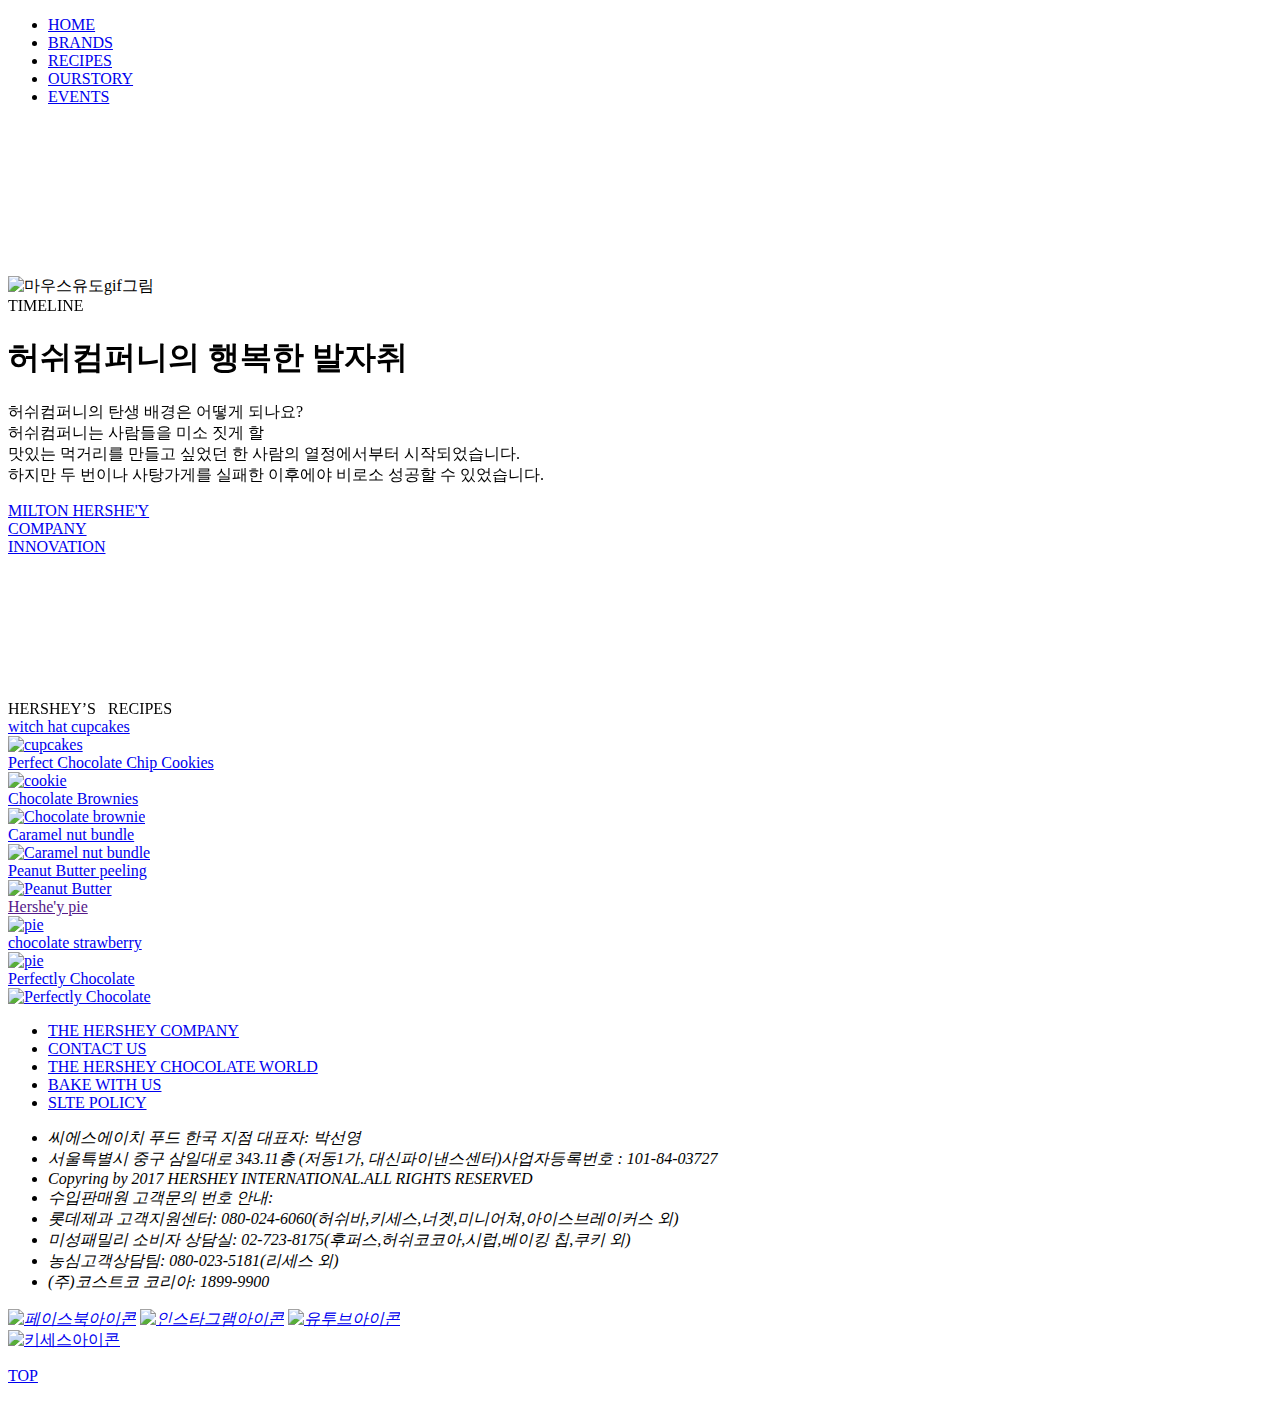
==== html/hershey's.html @ b61676c1 "경로 변경" ====
<!DOCTYPE html>
<html lang="ko">

<head>
    <meta charset="UTF-8">
    <meta name="viewport" content="width=device-width, initial-scale=1, minimum-scale=1, maximum-scale=1" />
    <link rel="stylesheet" href="https://cdnjs.cloudflare.com/ajax/libs/animate.css/4.1.1/animate.min.css">
    <link rel="stylesheet" href="https://unpkg.com/aos@2.3.1/dist/aos.css" />
    <link rel="stylesheet" type="text/css" href="/portfolio/css/hershey's.css">
    <link rel="stylesheet" type="text/css" media="all and (max-width: 1024px)" href="/portfolio/css/hershey'sT.css">
    <link rel="stylesheet" type="text/css" media="all and (max-width: 640px)" href="/portfolio/css/hershey'sM.css">

    <title>😎Hershey's</title>
</head>

<body>

    <header>
        <div class="top">

            <div class="top_logo">
                <a href="./hershey's.html" class="logo"></a>
            </div>
        </div>
        <nav class="nav">
            <ul class="nav-items">
                <li class="nav-item">
                    <a href="./hershey's.html" class="nav-link"><span>HOME</span></a>
                </li>
                <li class="nav-item dropdown">
                    <a href="./hershey's_01.html" class="nav-link"><span>BRANDS</span></a>
                    <nav class="submenu">
                        <!-- <ul class="submenu-items">
                            <li class="submenu-item"><a href="./hershey's_01.html" class="submenu-link">Hershey's</a></li>
                            <li class="submenu-item"><a href="./hershey's_01.html" class="submenu-link">Kisses</a></li>
                            <li class="submenu-item"><a href="./hershey's_01.html" class="submenu-link">Reese's</a></li>
                            <li class="submenu-item"><a href="./hershey's_01.html" class="submenu-link">Ice Breakers</a></li>
                            <li class="submenu-item"><a href="./hershey's_01.html" class="submenu-link">Whoppers</a></li>
                        </ul> -->
                    </nav>
                </li>
                <li class="nav-item">
                    <a href="./hershey's_recipes04.html" class="nav-link"><span>RECIPES</span></a>
                </li>
                <li class="nav-item">
                    <a href="./hershey's_ourstory02.html" class="nav-link"><span>OURSTORY</span></a>
                </li>
                <li class="nav-item">
                    <a href="./hershey's_event03.html" class="nav-link"><span>EVENTS</span></a>
                </li>
            </ul>
        </nav>
    </header>
    <video src="/portfolio/images/Hershys/output(video-cutter-js.com)(2).mp4" poster="https://youtu.be/u0MWQMY-svg" loop autoplay
        muted></video>

    <div class="iconmouse"><img src="../imges/Hershys/mouse.gif" alt="마우스유도gif그림"></div>


    <!-- history -->
    <div class="sec01">
        <div class="box01">

            <div class="left_history">
                <div data-aos="fade-up" data-aos-duration="2000">
                    <span>TIMELINE</span>
                </div>

                <div data-aos="fade-up" data-aos-duration="2000">
                    <h1>허쉬컴퍼니의 행복한 발자취</h1>
                </div>
                <div data-aos="fade-up" data-aos-duration="2000">
                    <p> 허쉬컴퍼니의 탄생 배경은 어떻게 되나요?<br>
                        허쉬컴퍼니는 사람들을 미소 짓게 할 <br>맛있는 먹거리를 만들고 싶었던 한 사람의 열정에서부터 시작되었습니다.<br>
                        하지만 두 번이나 사탕가게를 실패한 이후에야 비로소 성공할 수 있었습니다.</p>
                </div>
            </div>
        </div>
        <!-- </div>> -->
        <!-- <div class="sec02"> -->
        <div class="box02">
            <div class="box2_01">
                <div data-aos="fade-up" data-aos-duration="2000">
                    <div class="story01"></div>
                </div>
                <a href="./hershey's_ourstory02.html">
                    <span>MILTON HERSHE'Y</span>
                </a>
            </div>
            <div class="box2_01">
                <div data-aos="fade-up" data-aos-duration="2000">
                    <div class="story02"></div>
                </div>
                <a href="./hershey's_ourstory02.html">
                    <span>COMPANY</span>
                </a>
            </div>
            <div class="box2_01">
                <div data-aos="fade-up" data-aos-duration="2000">
                    <div class="story03"></div>
                </div>
                <a href="./hershey's_ourstory02.html">
                    <span>INNOVATION</span>
                </a>
            </div>
        </div>
    </div>

    <div class="brand_photo"></div>
    <div class="sec03">
        <div data-aos="fade-up" data-aos-duration="2000">
            <div class="logo_01">
            </div>
        </div>
        <div class="slider">
            <div class="slide-track">
                <div class="slide">
                    <img src="../imges/Hershys/hsy-002214_1.png" alt="" />
                </div>
                <div class="slide">
                    <img src="../imges/Hershys/hsy-002252_1.png" alt="" />
                </div>
                <div class="slide">
                    <img src="../imges/Hershys/hsy-002405_1.png" alt="" />
                </div>
                <div class="slide">
                    <img src="../imges/Hershys/hsy-018741_1.png" alt="" />
                </div>
                <div class="slide">
                    <img src="../imges/Hershys/hsy-070534_1.png" alt="" />
                </div>
                <div class="slide">
                    <img src="../imges/Hershys/hsy-195411_1.png" alt="" />
                </div>
                <div class="slide">
                    <img src="../imges/Hershys/hsy-196401_1.png" alt="" />
                </div>
                <div class="slide">
                    <img src="../imges/Hershys/hsy-196470_1.png" alt="" />
                </div>
            </div>
        </div>
    </div>

    <div class="recipes_photo"></div>

    <div class="sec04">
        <div data-aos="fade-up" data-aos-duration="2000">
            <div class="recipetitle">
                <span>HERSHEY’S&nbsp;&nbsp;&nbsp;RECIPES </span>
            </div>
        </div>
        <div class="grid-recipe">
            <div id="recipe01" class="location-listing">
                <a class="location-title" href="./hershey's_recipes04.html">
                    witch hat cupcakes </a>
                <div class="location-image">
                    <a href="./hershey's_recipes04.html"> <img src="/portfolio/images/Hershys/recipes01.png" alt="cupcakes"></a>
                </div>
            </div>
            <div id="recipe02" class="location-listing">
                <a class="location-title" href="./hershey's_recipes04.html">
                    Perfect Chocolate Chip Cookies </a>
                <div class="location-image">
                    <a href="./hershey's_recipes04.html">
                        <img src="/portfolio/images/Hershys/recipes02.png" alt="cookie"> </a>
                </div>
            </div>
            <div id="recipe03" class="location-listing">
                <a class="location-title" href="./hershey's_recipes04.html">
                    Chocolate Brownies </a>
                <div class="location-image">
                    <a href="./hershey's_recipes04.html">
                        <img src="/portfolio/images/Hershys/recipes03.png" alt="Chocolate brownie"> </a>
                </div>
            </div>
            <div id="recipe04" class="location-listing">
                <a class="location-title" href="./hershey's_recipes04.html">
                    Caramel nut bundle </a>
                <div class="location-image">
                    <a href="./hershey's_recipes04.html">
                        <img src="/portfolio/images/Hershys/recipes04.png" alt=" Caramel nut bundle"> </a>
                </div>
            </div>
            <div id="recipe05" class="location-listing">
                <a class="location-title" href="./hershey's_recipes04.html">
                    Peanut Butter peeling </a>
                <div class="location-image">
                    <a href="./hershey's_recipes04.html">
                        <img src="/portfolio/images/Hershys/recipes05.png" alt="Peanut Butter"> </a>
                </div>
            </div>
            <div id="recipe06" class="location-listing">
                <a class="location-title" href="">
                    Hershe'y pie </a>
                <div class="location-image">
                    <a href="./hershey's_recipes04.html">
                        <img src="/portfolio/images/Hershys/recipes06.png" alt="pie"> </a>
                </div>
            </div>
            <div id="recipe07" class="location-listing">
                <a class="location-title" href="./hershey's_recipes04.html">
                    chocolate strawberry </a>
                <div class="location-image">
                    <a href="./hershey's_recipes04.html">
                        <img src="/portfolio/images/Hershys/recipes07.png" alt="pie"></a>
                </div>
            </div>
            <div id="recipe08" class="location-listing">
                <a class="location-title" href="./hershey's_recipes04.html">
                    Perfectly Chocolate </a>
                <div class="location-image">
                    <a href="./hershey's_recipes04.html">
                        <img src="/portfolio/images/Hershys/recipes08.png" alt="Perfectly Chocolate"> </a>
                </div>
            </div>
        </div>
    </div>
    <!-- end grid container -->

    <div class="backgroundimg"></div>
    <footer>
        <ul class="company">
            <li><a href="https://www.thehersheycompany.com/en_us/home.html">THE HERSHEY COMPANY</a></li>
            <li><a href="https://www.thehersheycompany.com/en_us/home/contact-us.html">CONTACT US</a></li>
            <li><a href="https://www.chocolateworld.com/home.html">THE HERSHEY CHOCOLATE WORLD</a></li>
            <li><a href="https://www.hersheyland.com/home">BAKE WITH US</a></li>
            <li><a href="#">SLTE POLICY</a></li>
        </ul>
        <address>
            <ul>
                <li>씨에스에이치 푸드 한국 지점 대표자: 박선영</li>
                <li>서울특별시 중구 삼일대로 343.11층 (저동1가, 대신파이낸스센터)사업자등록번호 : 101-84-03727</li>
                <li>Copyring by 2017 HERSHEY INTERNATIONAL.ALL RIGHTS RESERVED</li>
                <li>수입판매원 고객문의 번호 안내:</li>
                <li>롯데제과 고객지원센터: 080-024-6060(허쉬바,키세스,너겟,미니어쳐,아이스브레이커스 외)</li>
                <li>미성패밀리 소비자 상담실: 02-723-8175(후퍼스,허쉬코코아,시럽,베이킹 칩,쿠키 외)</li>
                <li>농심고객상담팀: 080-023-5181(리세스 외)</li>
                <li>(주)코스트코 코리아: 1899-9900</li>
            </ul>
            <div class="sns">
                <a href="https://www.facebook.com/hersheykorea/"><img src="/portfolio/images/Hershys/Facebook.png"
                        alt="페이스북아이콘"></a>
                <a href="https://www.facebook.com/hersheykorea/"><img src="/portfolio/images/Hershys/Instagram.png"
                        alt="인스타그램아이콘"></a>
                <a href="https://www.facebook.com/hersheykorea/"><img src="/portfolio/images/Hershys/YouTube.png" alt="유투브아이콘"></a>
            </div>
        </address>
    </footer>

    <a id="TOP" href="#"><img src="/portfolio/images/Hershys/favicon-tbn.png" style="width: 30px; height: 30px;" alt="키세스아이콘">
        <p>TOP</p>
    </a>

    <script src="https://cdnjs.cloudflare.com/ajax/libs/jquery/3.6.0/jquery.min.js"></script>
    <script src="https://unpkg.com/aos@2.3.1/dist/aos.js"></script>
    <script>
        AOS.init({
            easing: 'ease-out-back',
            duration: 1000
        });
        $(function () {
            $("#TOP").click(function () {
                $('html, body').animate({
                    scrollTop: 0
                }, 400);
                return false;
            });
        });
        $(window).scroll(function () {
            if ($(this).scrollTop() > 500) {
                $('#TOP').fadeIn();
            } else {
                $('#TOP').fadeOut();
            }
        });
    </script>
</body>

</html>
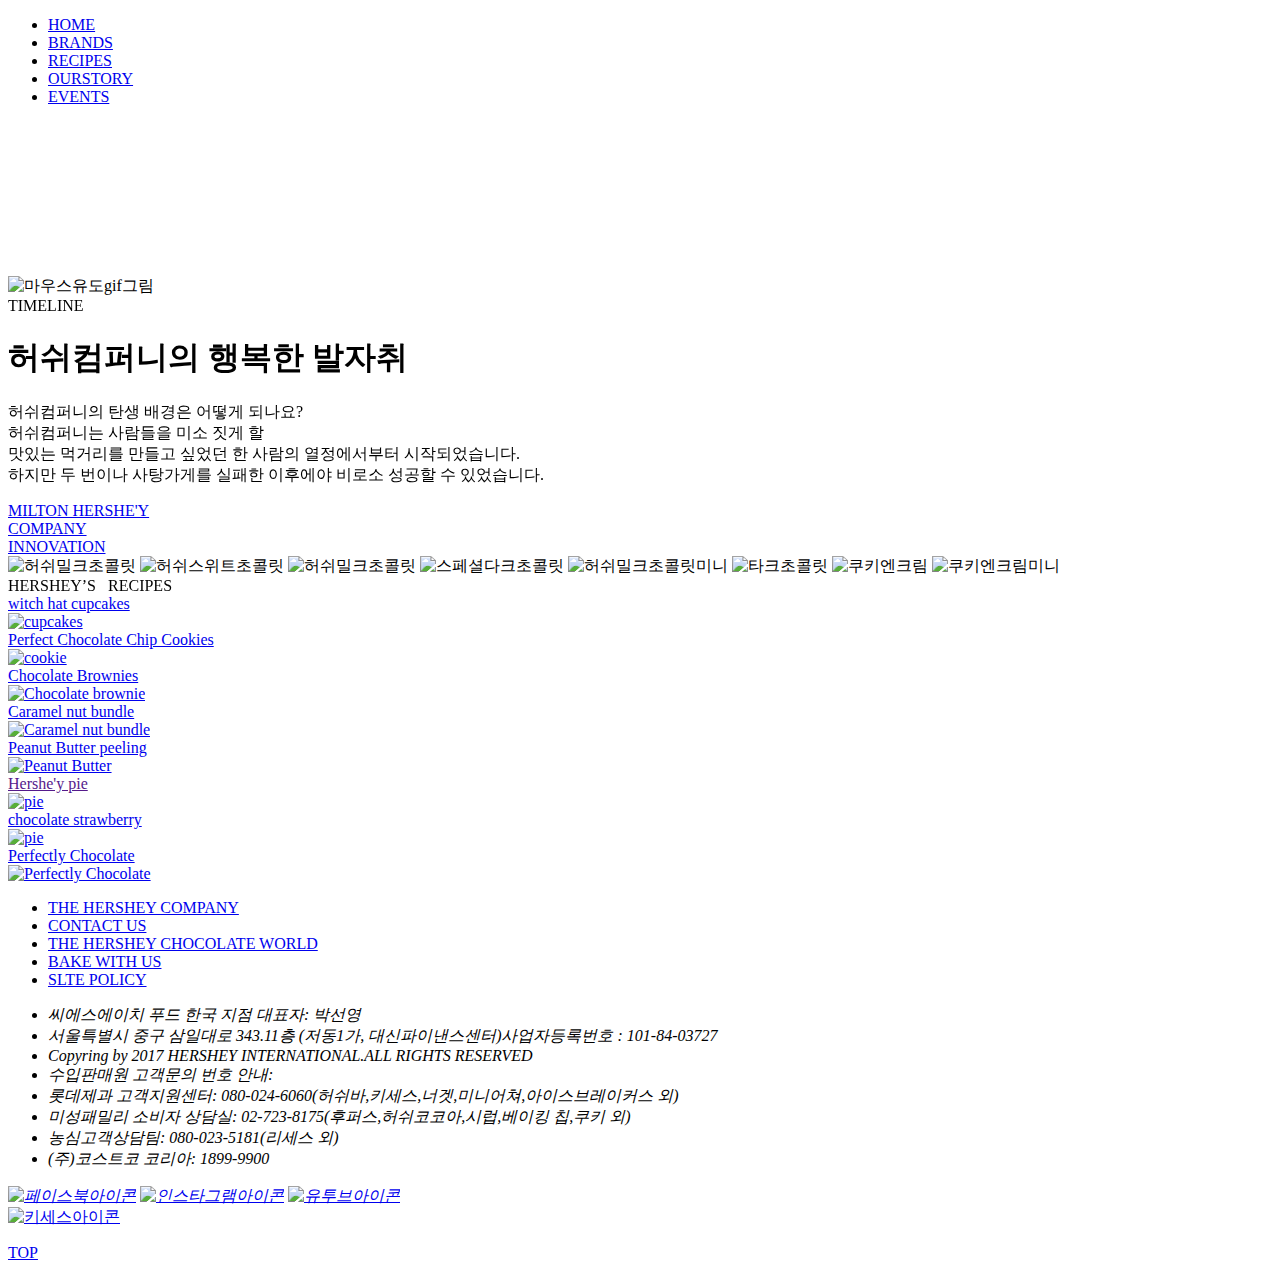
==== commit 93775c5e: "수정" ====
--- a/html/hershey's.html
+++ b/html/hershey's.html
@@ -3,9 +3,9 @@
 
 <head>
     <meta charset="UTF-8">
-    <meta name="viewport" content="width=device-width, initial-scale=1, minimum-scale=1, maximum-scale=1" />
+    <meta name="viewport" content="width=device-width, initial-scale=1.0, maximum-scale=1, minimum-scale=1">
     <link rel="stylesheet" href="https://cdnjs.cloudflare.com/ajax/libs/animate.css/4.1.1/animate.min.css">
-    <link rel="stylesheet" href="https://unpkg.com/aos@2.3.1/dist/aos.css" />
+    <link rel="stylesheet" href="https://unpkg.com/aos@2.3.1/dist/aos.css">
     <link rel="stylesheet" type="text/css" href="/portfolio/css/hershey's.css">
     <link rel="stylesheet" type="text/css" media="all and (max-width: 1024px)" href="/portfolio/css/hershey'sT.css">
     <link rel="stylesheet" type="text/css" media="all and (max-width: 640px)" href="/portfolio/css/hershey'sM.css">
@@ -17,7 +17,6 @@
 
     <header>
         <div class="top">
-
             <div class="top_logo">
                 <a href="./hershey's.html" class="logo"></a>
             </div>
@@ -29,15 +28,6 @@
                 </li>
                 <li class="nav-item dropdown">
                     <a href="./hershey's_01.html" class="nav-link"><span>BRANDS</span></a>
-                    <nav class="submenu">
-                        <!-- <ul class="submenu-items">
-                            <li class="submenu-item"><a href="./hershey's_01.html" class="submenu-link">Hershey's</a></li>
-                            <li class="submenu-item"><a href="./hershey's_01.html" class="submenu-link">Kisses</a></li>
-                            <li class="submenu-item"><a href="./hershey's_01.html" class="submenu-link">Reese's</a></li>
-                            <li class="submenu-item"><a href="./hershey's_01.html" class="submenu-link">Ice Breakers</a></li>
-                            <li class="submenu-item"><a href="./hershey's_01.html" class="submenu-link">Whoppers</a></li>
-                        </ul> -->
-                    </nav>
                 </li>
                 <li class="nav-item">
                     <a href="./hershey's_recipes04.html" class="nav-link"><span>RECIPES</span></a>
@@ -51,17 +41,15 @@
             </ul>
         </nav>
     </header>
-    <video src="/portfolio/images/Hershys/output(video-cutter-js.com)(2).mp4" poster="https://youtu.be/u0MWQMY-svg" loop autoplay
+    <video src="../imges/Hershys/output(video-cutter-js.com)(2).mp4" poster="https://youtu.be/u0MWQMY-svg" loop autoplay
         muted></video>
 
     <div class="iconmouse"><img src="../imges/Hershys/mouse.gif" alt="마우스유도gif그림"></div>
-
-
     <!-- history -->
     <div class="sec01">
         <div class="box01">
 
-            <div class="left_history">
+            <div class="history">
                 <div data-aos="fade-up" data-aos-duration="2000">
                     <span>TIMELINE</span>
                 </div>
@@ -76,8 +64,6 @@
                 </div>
             </div>
         </div>
-        <!-- </div>> -->
-        <!-- <div class="sec02"> -->
         <div class="box02">
             <div class="box2_01">
                 <div data-aos="fade-up" data-aos-duration="2000">
@@ -115,35 +101,19 @@
         <div class="slider">
             <div class="slide-track">
                 <div class="slide">
-                    <img src="../imges/Hershys/hsy-002214_1.png" alt="" />
-                </div>
-                <div class="slide">
-                    <img src="../imges/Hershys/hsy-002252_1.png" alt="" />
-                </div>
-                <div class="slide">
-                    <img src="../imges/Hershys/hsy-002405_1.png" alt="" />
-                </div>
-                <div class="slide">
-                    <img src="../imges/Hershys/hsy-018741_1.png" alt="" />
-                </div>
-                <div class="slide">
-                    <img src="../imges/Hershys/hsy-070534_1.png" alt="" />
-                </div>
-                <div class="slide">
-                    <img src="../imges/Hershys/hsy-195411_1.png" alt="" />
-                </div>
-                <div class="slide">
-                    <img src="../imges/Hershys/hsy-196401_1.png" alt="" />
-                </div>
-                <div class="slide">
-                    <img src="../imges/Hershys/hsy-196470_1.png" alt="" />
+                    <img src="../imges/Hershys/hsy-002214_1.png" alt="허쉬밀크초콜릿"/>
+                    <img src="../imges/Hershys/hsy-002252_1.png" alt="허쉬스위트초콜릿"/>
+                    <img src="../imges/Hershys/hsy-002405_1.png" alt="허쉬밀크초콜릿"/>
+                    <img src="../imges/Hershys/hsy-018741_1.png" alt="스페셜다크초콜릿"/>
+                    <img src="../imges/Hershys/hsy-070534_1.png" alt="허쉬밀크초콜릿미니"/>
+                    <img src="../imges/Hershys/hsy-195411_1.png" alt="타크초콜릿"/>
+                    <img src="../imges/Hershys/hsy-196401_1.png" alt="쿠키엔크림"/>
+                    <img src="../imges/Hershys/hsy-196470_1.png" alt="쿠키엔크림미니"/>
                 </div>
             </div>
         </div>
     </div>
-
     <div class="recipes_photo"></div>
-
     <div class="sec04">
         <div data-aos="fade-up" data-aos-duration="2000">
             <div class="recipetitle">
@@ -155,7 +125,7 @@
                 <a class="location-title" href="./hershey's_recipes04.html">
                     witch hat cupcakes </a>
                 <div class="location-image">
-                    <a href="./hershey's_recipes04.html"> <img src="/portfolio/images/Hershys/recipes01.png" alt="cupcakes"></a>
+                    <a href="./hershey's_recipes04.html"> <img src="../imges/Hershys/recipes01.png" alt="cupcakes"></a>
                 </div>
             </div>
             <div id="recipe02" class="location-listing">
@@ -163,7 +133,7 @@
                     Perfect Chocolate Chip Cookies </a>
                 <div class="location-image">
                     <a href="./hershey's_recipes04.html">
-                        <img src="/portfolio/images/Hershys/recipes02.png" alt="cookie"> </a>
+                        <img src="../imges/Hershys/recipes02.png" alt="cookie"></a>
                 </div>
             </div>
             <div id="recipe03" class="location-listing">
@@ -171,7 +141,7 @@
                     Chocolate Brownies </a>
                 <div class="location-image">
                     <a href="./hershey's_recipes04.html">
-                        <img src="/portfolio/images/Hershys/recipes03.png" alt="Chocolate brownie"> </a>
+                        <img src="../imges/Hershys/recipes03.png" alt="Chocolate brownie"></a>
                 </div>
             </div>
             <div id="recipe04" class="location-listing">
@@ -179,7 +149,7 @@
                     Caramel nut bundle </a>
                 <div class="location-image">
                     <a href="./hershey's_recipes04.html">
-                        <img src="/portfolio/images/Hershys/recipes04.png" alt=" Caramel nut bundle"> </a>
+                        <img src="../imges/Hershys/recipes04.png" alt=" Caramel nut bundle"></a>
                 </div>
             </div>
             <div id="recipe05" class="location-listing">
@@ -187,7 +157,7 @@
                     Peanut Butter peeling </a>
                 <div class="location-image">
                     <a href="./hershey's_recipes04.html">
-                        <img src="/portfolio/images/Hershys/recipes05.png" alt="Peanut Butter"> </a>
+                        <img src="../imges/Hershys/recipes05.png" alt="Peanut Butter"></a>
                 </div>
             </div>
             <div id="recipe06" class="location-listing">
@@ -195,7 +165,7 @@
                     Hershe'y pie </a>
                 <div class="location-image">
                     <a href="./hershey's_recipes04.html">
-                        <img src="/portfolio/images/Hershys/recipes06.png" alt="pie"> </a>
+                        <img src="../imges/Hershys/recipes06.png" alt="pie"></a>
                 </div>
             </div>
             <div id="recipe07" class="location-listing">
@@ -203,7 +173,7 @@
                     chocolate strawberry </a>
                 <div class="location-image">
                     <a href="./hershey's_recipes04.html">
-                        <img src="/portfolio/images/Hershys/recipes07.png" alt="pie"></a>
+                        <img src="../imges/Hershys/recipes07.png" alt="pie"></a>
                 </div>
             </div>
             <div id="recipe08" class="location-listing">
@@ -211,13 +181,12 @@
                     Perfectly Chocolate </a>
                 <div class="location-image">
                     <a href="./hershey's_recipes04.html">
-                        <img src="/portfolio/images/Hershys/recipes08.png" alt="Perfectly Chocolate"> </a>
+                        <img src="../imges/Hershys/recipes08.png" alt="Perfectly Chocolate"> </a>
                 </div>
             </div>
         </div>
     </div>
     <!-- end grid container -->
-
     <div class="backgroundimg"></div>
     <footer>
         <ul class="company">
@@ -239,16 +208,17 @@
                 <li>(주)코스트코 코리아: 1899-9900</li>
             </ul>
             <div class="sns">
-                <a href="https://www.facebook.com/hersheykorea/"><img src="/portfolio/images/Hershys/Facebook.png"
+                <a href="https://www.facebook.com/hersheykorea/"><img src="../imges/Hershys/Facebook.png"
                         alt="페이스북아이콘"></a>
-                <a href="https://www.facebook.com/hersheykorea/"><img src="/portfolio/images/Hershys/Instagram.png"
+                <a href="https://www.facebook.com/hersheykorea/"><img src="../imges/Hershys/Instagram.png"
                         alt="인스타그램아이콘"></a>
-                <a href="https://www.facebook.com/hersheykorea/"><img src="/portfolio/images/Hershys/YouTube.png" alt="유투브아이콘"></a>
+                <a href="https://www.facebook.com/hersheykorea/"><img src="../imges/Hershys/YouTube.png"
+                        alt="유투브아이콘"></a>
             </div>
         </address>
     </footer>
 
-    <a id="TOP" href="#"><img src="/portfolio/images/Hershys/favicon-tbn.png" style="width: 30px; height: 30px;" alt="키세스아이콘">
+    <a id="TOP" href="#"><img src="../imges/Hershys/favicon-tbn.png" style="width: 30px; height: 30px;" alt="키세스아이콘">
         <p>TOP</p>
     </a>
 
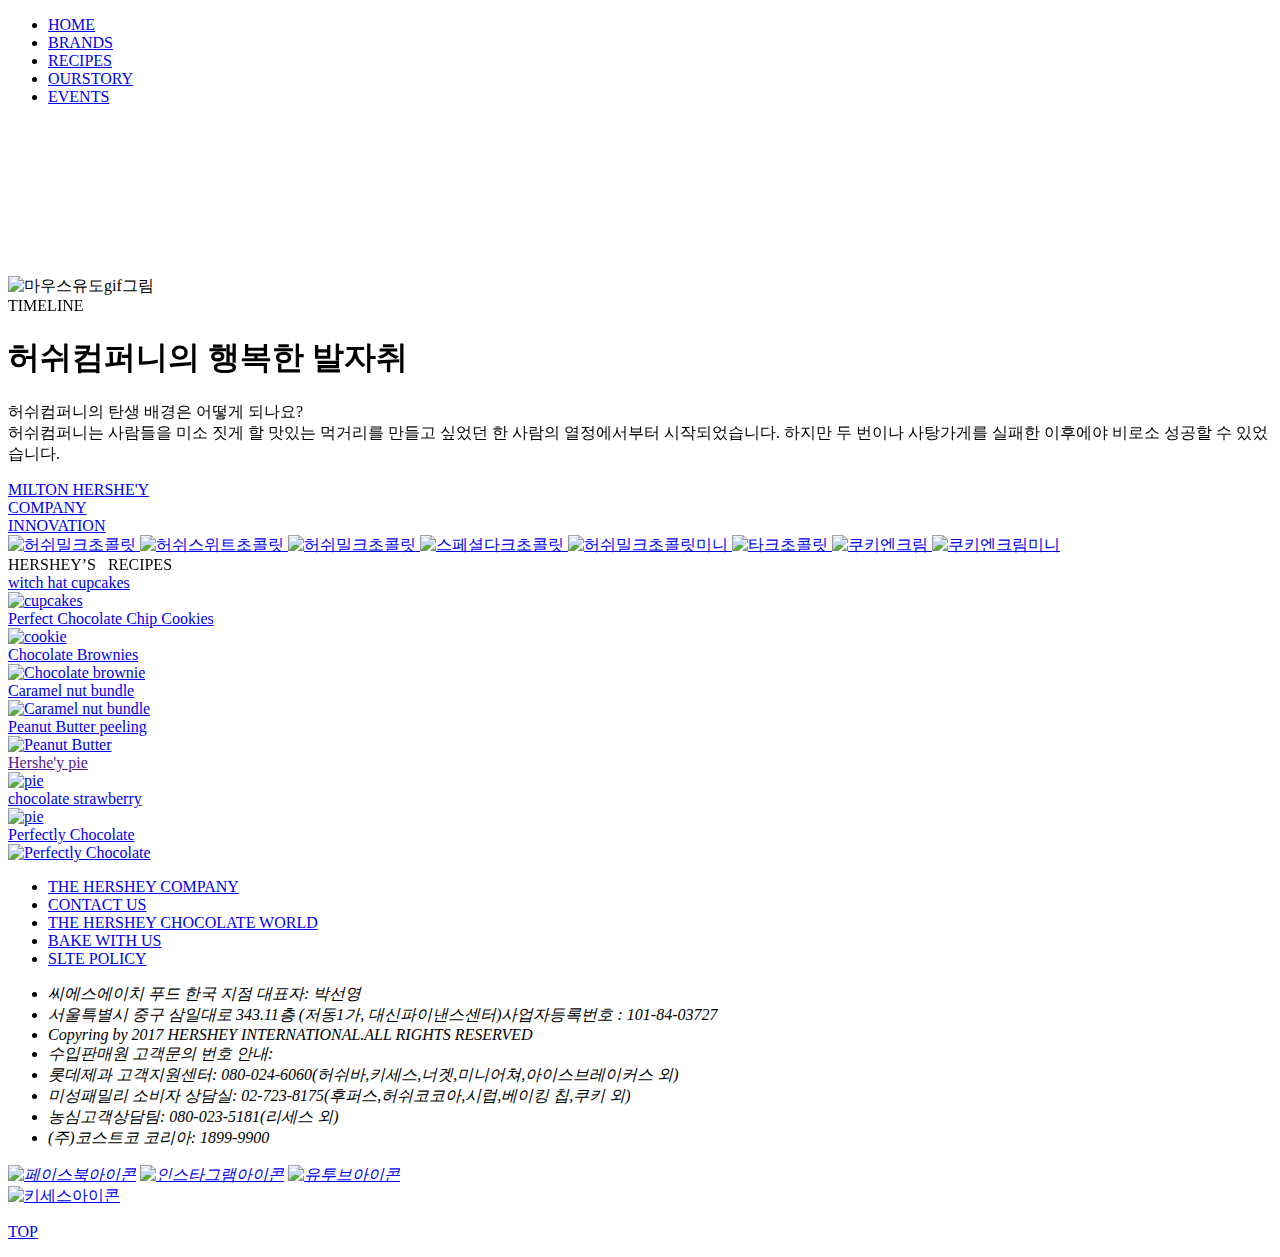
==== commit 15672a08: "반응이 수정" ====
--- a/html/hershey's.html
+++ b/html/hershey's.html
@@ -16,11 +16,9 @@
 <body>
 
     <header>
-        <div class="top">
-            <div class="top_logo">
-                <a href="./hershey's.html" class="logo"></a>
-            </div>
-        </div>
+        <a href="./hershey's.html"><div class="top">
+             <div class="top_logo"></div>
+        </div></a>
         <nav class="nav">
             <ul class="nav-items">
                 <li class="nav-item">
@@ -59,7 +57,7 @@
                 </div>
                 <div data-aos="fade-up" data-aos-duration="2000">
                     <p> 허쉬컴퍼니의 탄생 배경은 어떻게 되나요?<br>
-                        허쉬컴퍼니는 사람들을 미소 짓게 할 <br>맛있는 먹거리를 만들고 싶었던 한 사람의 열정에서부터 시작되었습니다.<br>
+                        허쉬컴퍼니는 사람들을 미소 짓게 할 맛있는 먹거리를 만들고 싶었던 한 사람의 열정에서부터 시작되었습니다.
                         하지만 두 번이나 사탕가게를 실패한 이후에야 비로소 성공할 수 있었습니다.</p>
                 </div>
             </div>
@@ -100,7 +98,7 @@
         </div>
         <div class="slider">
             <div class="slide-track">
-                <div class="slide">
+               <a href="./hershey's_01.html"><div class="slide">
                     <img src="../imges/Hershys/hsy-002214_1.png" alt="허쉬밀크초콜릿"/>
                     <img src="../imges/Hershys/hsy-002252_1.png" alt="허쉬스위트초콜릿"/>
                     <img src="../imges/Hershys/hsy-002405_1.png" alt="허쉬밀크초콜릿"/>
@@ -109,7 +107,7 @@
                     <img src="../imges/Hershys/hsy-195411_1.png" alt="타크초콜릿"/>
                     <img src="../imges/Hershys/hsy-196401_1.png" alt="쿠키엔크림"/>
                     <img src="../imges/Hershys/hsy-196470_1.png" alt="쿠키엔크림미니"/>
-                </div>
+                </div></a> 
             </div>
         </div>
     </div>
